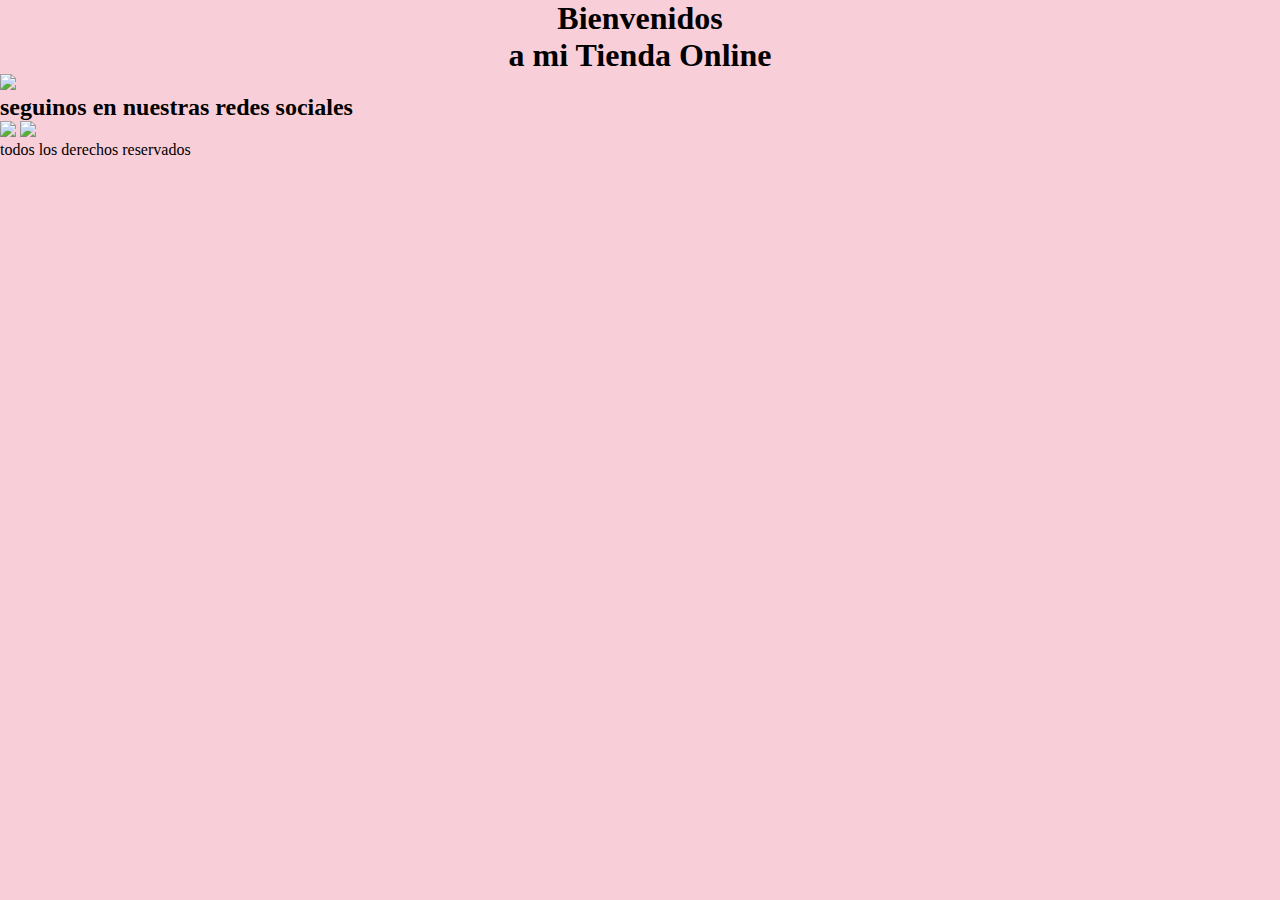
==== index.html @ 848997b1 "subiendo archivos" ====
<!DOCTYPE html>
<html>
<head>
	<meta charset="utf-8">
	<meta name="viewport" content="width=device-width, initial-scale=1.0">
	<link rel="preconnect" href="https://fonts.googleapis.com">
	<link rel="preconnect" href="https://fonts.gstatic.com" crossorigin>
	<link href="https://fonts.googleapis.com/css2?family=Roboto:wght@300&display=swap" rel="stylesheet">
	<meta name="viewport" content="width=device-width, initial-scale=1.0">
	<title>TiendaOnline</title>
	<link rel="stylesheet" type="text/css" href="css/estilos.css">
</head>
<body>
	<div class="container">
		<header>
			<h1>Bienvenidos <br>  a mi <span> Tienda Online </span> </h1>
		</header>

		<main>
			<a href="pages/nosotros.html"><img src="img/tienda.png"><a>
		</main>

		<section>
			<h2>seguinos en nuestras redes sociales</h2>
			<div>
				<img src="img/face.png">
				<img src="img/insta.png">
			</div>
		</section>

		<footer>
			<p>todos los derechos reservados</p>
		</footer>
	</div>
</body>
</html>
---- css/estilos.css ----
*{
	margin: 0px;
	padding: 0px;
}
body{
	background-color: #F8CED8;
}
a{
	text-decoration: none;
	color: black;
}

header h1{
	text-align: center;
}

nav ul{
	display: flex;
	flex-direction: row;
	justify-content: center;
}

nav ul li{
	list-style: none;
	padding: 15px;
}

nav ul li a{
	background-color: white;
	border-radius: 50px;
	padding: 5px;
}

/* estilos grid */


.mainNosotros{
	display: grid;
	justify-content: center;
	align-items: center;
	grid-template-areas: "mainP mainP section section"
						 "imagen1 imagen2 imagen3 imagen4"
						 "parrafo parrafo parrafo parrafo";
}

.mainP{
	grid-area: mainP;
	text-align: center;	
}

.mainP span{
	color: white;
}

.sectionNosotros{
	grid-area: section;

}

.imagen1{
	grid-area: imagen1;
	
}

.imagen2{
	grid-area: imagen2;
	
}

.imagen3{
	grid-area: imagen3;
	
}

.imagen4{
	grid-area: imagen4;
	
}

.parrafo{
	grid-area: parrafo;
	text-align: center;
	margin-top: 25px;
	
}

.footerNosotros{
	margin-top: 50px;
}

.footerNosotros p{
	text-align: center;
}





















/* media queries */

@media only screen and (max-width: 834px) and (min-width: 415px) {
	
}


@media only screen and (max-width: 414px) {
	.mainNosotros{
		display: grid;
		justify-content: center;
		align-items: center;
		grid-template-areas: "mainP mainP"
							 "imagen1 imagen2" 
							 "imagen3 imagen4"
							 "parrafo parrafo";
	}

	.sectionNosotros{
		display: none;
	}
}
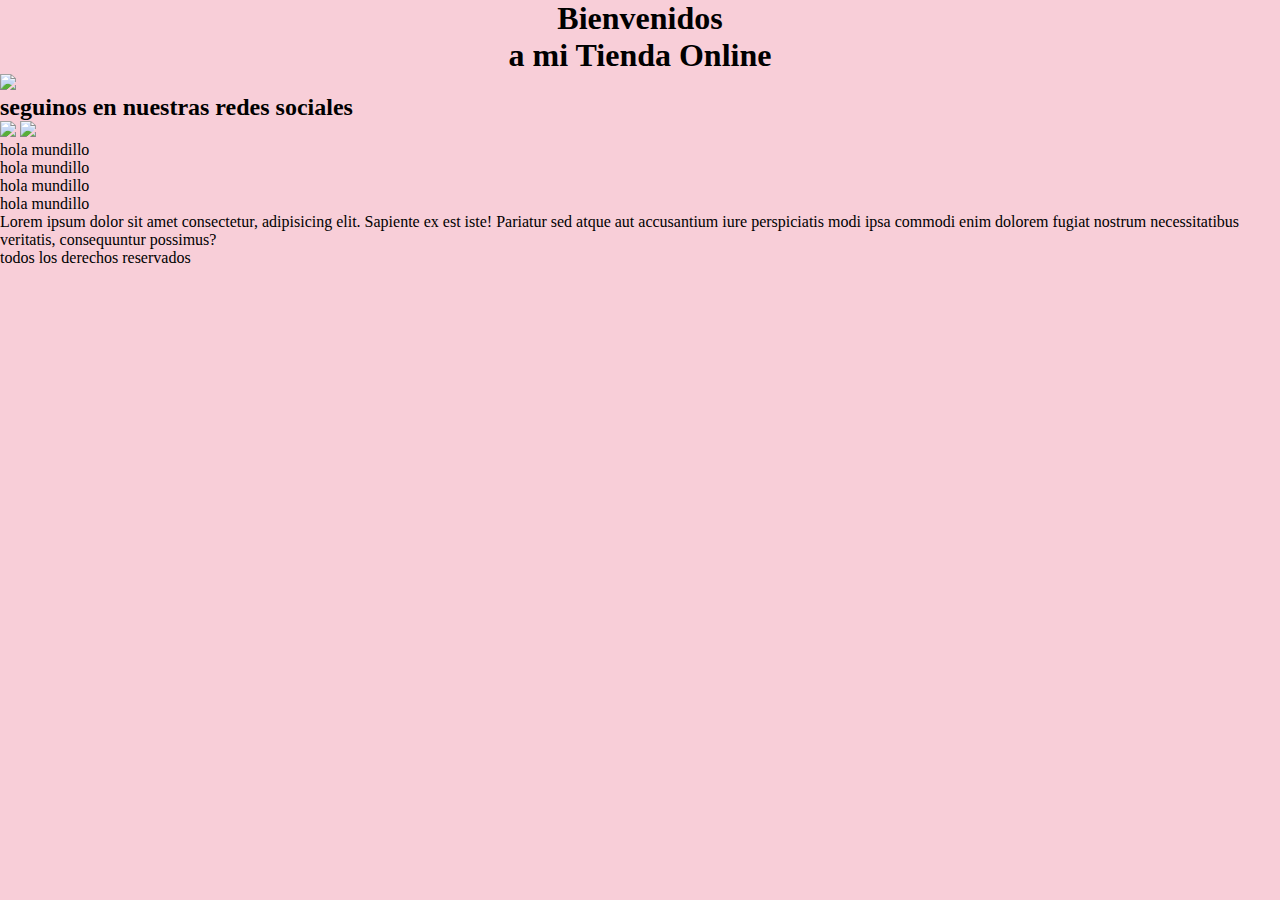
==== commit 0bf8c5f7: "nuevos cambios index" ====
--- a/index.html
+++ b/index.html
@@ -28,6 +28,17 @@
 			</div>
 		</section>
 
+		<section>
+			<!-- aca futuras animaciones-->
+			<div>hola mundillo </div>
+			<div>hola mundillo </div>
+			<div>hola mundillo </div>
+			<div>hola mundillo </div>
+		</section>
+		<section>
+			<p>Lorem ipsum dolor sit amet consectetur, adipisicing elit. Sapiente ex est iste! Pariatur sed atque aut accusantium iure perspiciatis modi ipsa commodi enim dolorem fugiat nostrum necessitatibus veritatis, consequuntur possimus?</p>
+		</section>
+
 		<footer>
 			<p>todos los derechos reservados</p>
 		</footer>
